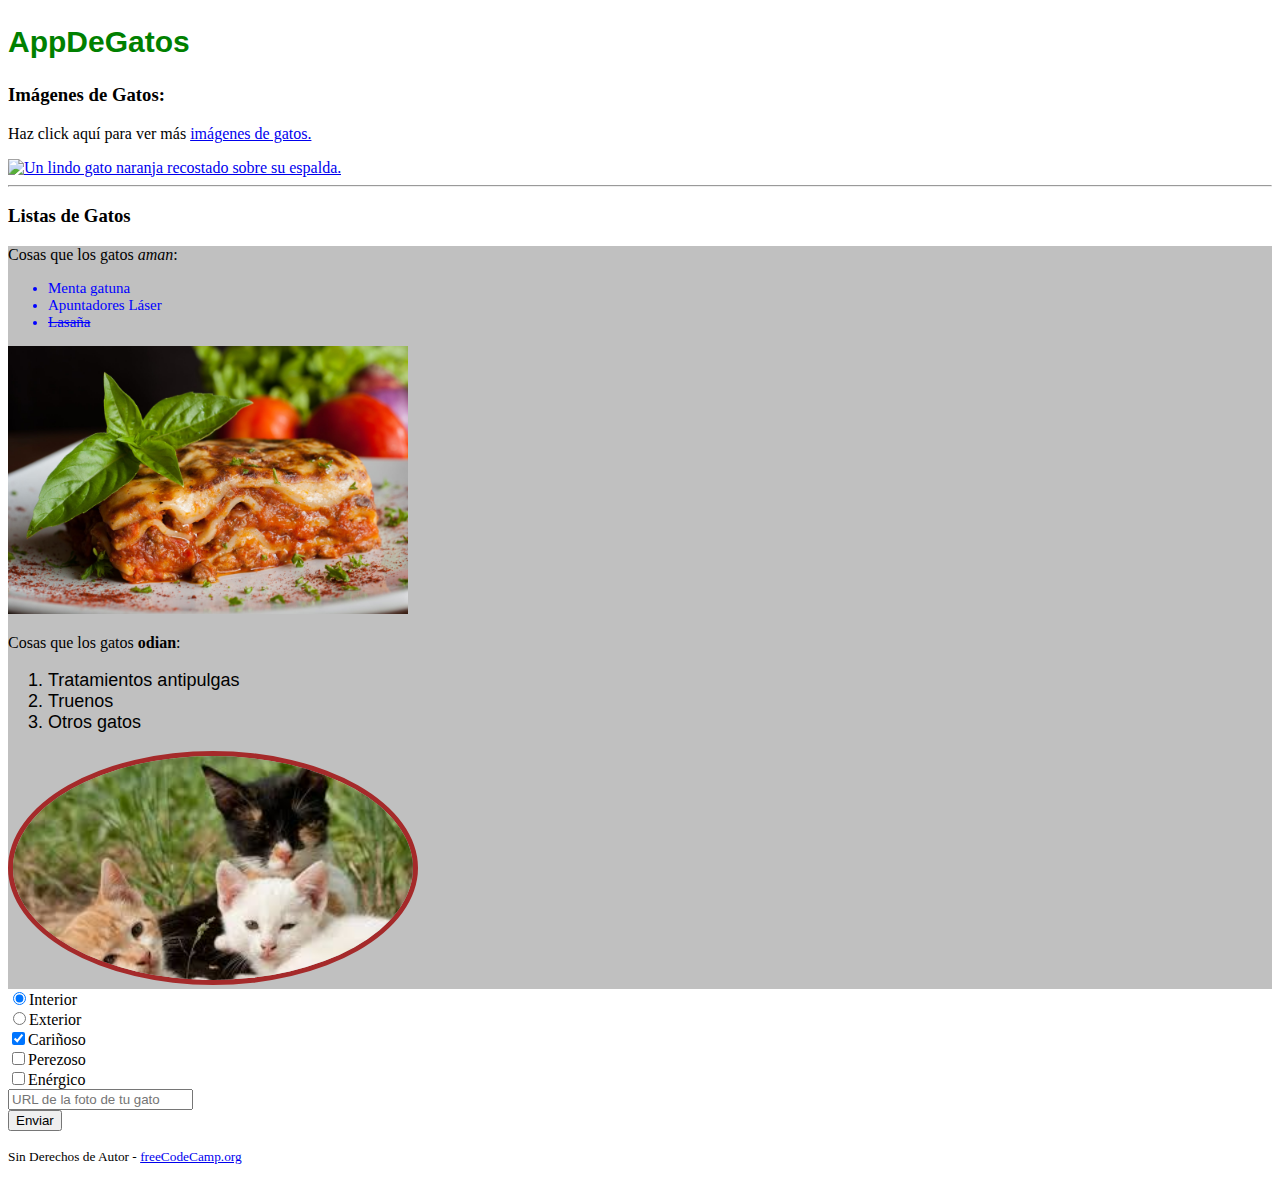
==== App De Gatos/index.html @ e0afc8a7 "Tarea app gatos finalizada" ====
<!DOCTYPE html>
<html lang="es">
  <head>
    <title>AppDeGatos</title>
    <link href="style.css" rel="stylesheet">
  </head>
  <body>
    <h2 id="titulo-app-gatos">AppDeGatos</h2>
    <main>
      <h3>Imágenes de Gatos:</h3>
      <!-- TODO: Agregar enlace a imágenes de gatos -->
      <p>Haz click aquí para ver más <a href="#" target="_blank" rel="noopener noreferrer">imágenes de gatos.</a></p>

      <a href="#" target="_blank" rel="noopener noreferrer"><img Class="bordes-redondeados" src="https://bit.ly/fcc-relaxing-cat" class="imagen-de-gatos"alt="Un lindo gato naranja recostado sobre su espalda."></a>

      <hr>

      <h3>Listas de Gatos</h3>

      <div class="contenedor-listas">
        <p>Cosas que los gatos <em>aman</em>:</p>
        <ul id="lista-gatos-aman">
          <li>Menta gatuna</li>
          <li>Apuntadores Láser</li>
          <li><s>Lasaña</s></li>
        </ul>
        <img class="bordes-redondeados"src="img/lasana.jpg" alt="Lasaña">

        <p>Cosas que los gatos <strong>odian</strong>:</p>
        <ol id="lista-gatos-odian">
          <li>Tratamientos antipulgas</li>
          <li>Truenos</li>
          <li>Otros gatos</li>
        </ol>
        <img  class="bordes-redondeados" src="img/gatos.jpg" id="imagen-de-gatos" alt="Gatos">
      </div>
     
      <form action="/enviar-respuesta">
        <!-- Botones de Radio -->
        <label for="interior">
          <input id="interior" type="radio" value="interior" name="interior-exterior" checked>Interior
        </label>
        <br>
        <label for="exterior">
          <input id="exterior" type="radio" value="exterior" name="interior-exterior">Exterior
        </label>
        <br>
      
        <!-- Casillas de Verificación -->
        <label for="carinoso">
          <input id="carinoso" type="checkbox" value="carinoso" name="personalidad" checked>Cariñoso
        </label>
        <br>
        <label for="perezoso">
          <input id="perezoso" type="checkbox" value="perezoso" name="personalidad">Perezoso
        </label>
        <br>
        <label for="energico">
          <input id="energico" type="checkbox" value="energico" name="personalidad">Enérgico
        </label>
        <br>

        <!-- Texto y Botón Enviar -->
        <input type="text" placeholder="URL de la foto de tu gato" required><br>
        <button type="submit">Enviar</button>
      </form>
    </main>

    <footer>
      <p><small>Sin Derechos de Autor - <a href="https://www.freecodecamp.org/espanol/">freeCodeCamp.org</a></small></p>
    </footer>
  </body>
</html>
---- App De Gatos/style.css ----
.bordes-redondeados {
     width: 400px;
}

.contenedor-listas {
     background-color: silver;
}

#titulo-app-gatos {
    font-size: 30px;
    color: green;
    font-family: 'Segoe UI', Tahoma, Geneva, Verdana, sans-serif;
}

#imagen-de-gatos {
     border-radius: 50%;
     border-width: 5px;
     border-style: solid;
     border-color: brown;
}

#lista-gatos-aman {
     font-size: 15px;
     color: blue;
}

#lista-gatos-odian {
     font-size: 18px;
     font-family: Arial, Helvetica, sans-serif;
}
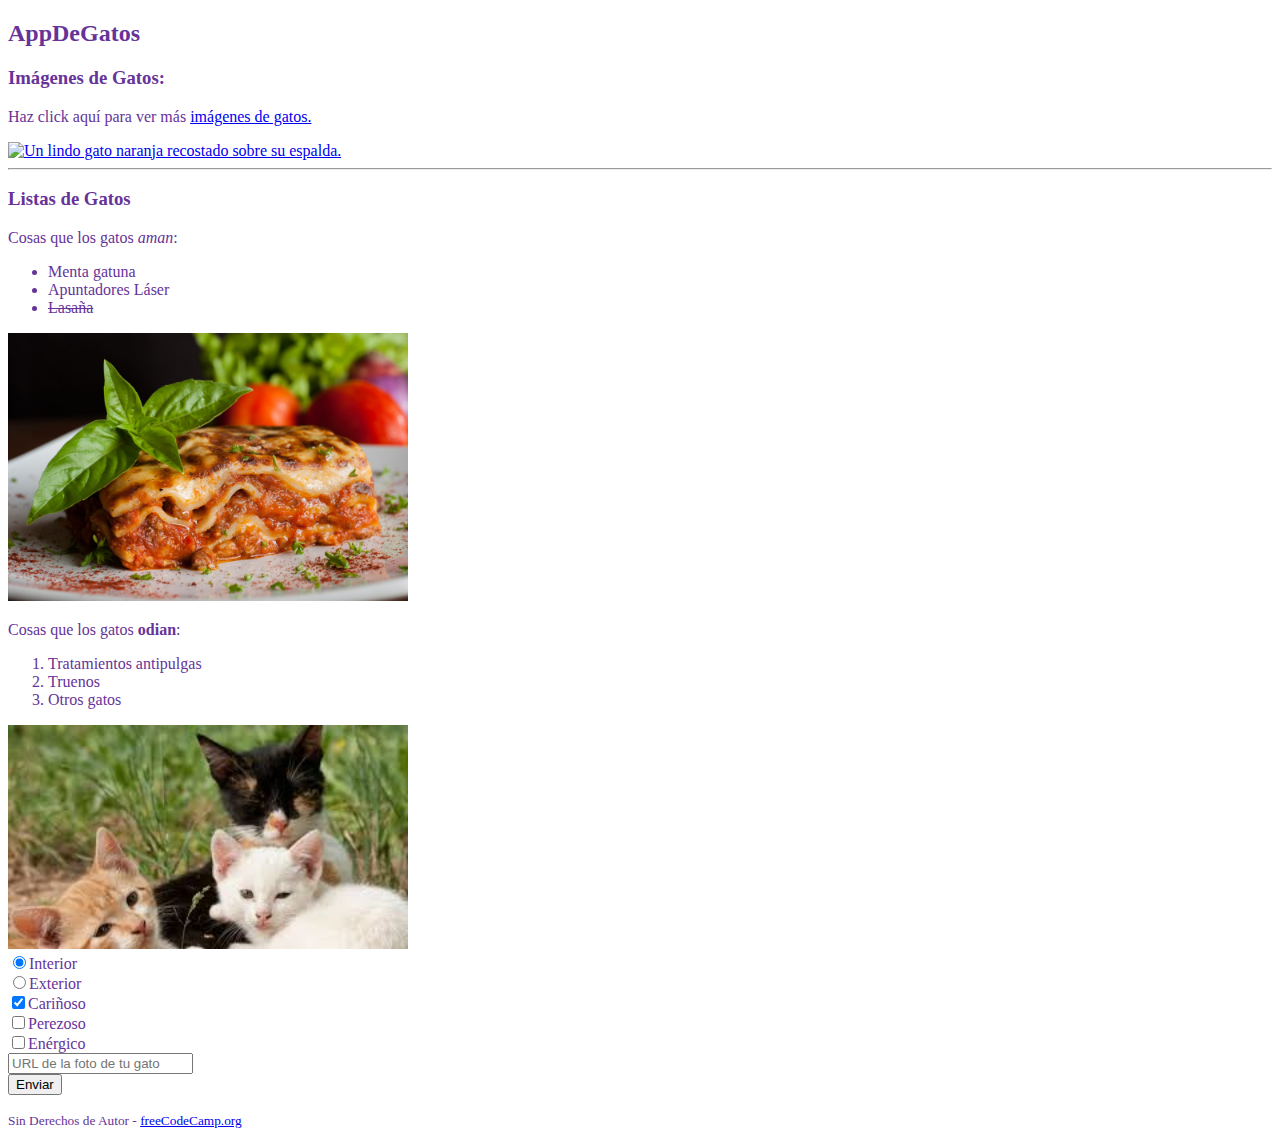
==== commit 153b822d: "curso de html css  finalizado" ====
--- a/App De Gatos/index.html
+++ b/App De Gatos/index.html
@@ -9,7 +9,7 @@
     <main>
       <h3>Imágenes de Gatos:</h3>
       <!-- TODO: Agregar enlace a imágenes de gatos -->
-      <p>Haz click aquí para ver más <a href="#" target="_blank" rel="noopener noreferrer">imágenes de gatos.</a></p>
+      <p>Haz click aquí para ver más <a href="https://www.freecodecamp.org/espanol/" target="_blank" rel="noopener noreferrer">imágenes de gatos.</a></p>
 
       <a href="#" target="_blank" rel="noopener noreferrer"><img Class="bordes-redondeados" src="https://bit.ly/fcc-relaxing-cat" class="imagen-de-gatos"alt="Un lindo gato naranja recostado sobre su espalda."></a>
 
@@ -49,7 +49,7 @@
         <!-- Casillas de Verificación -->
         <label for="carinoso">
           <input id="carinoso" type="checkbox" value="carinoso" name="personalidad" checked>Cariñoso
-        </label>
+        </label>  
         <br>
         <label for="perezoso">
           <input id="perezoso" type="checkbox" value="perezoso" name="personalidad">Perezoso
--- a/App De Gatos/style.css
+++ b/App De Gatos/style.css
@@ -2,30 +2,8 @@
      width: 400px;
 }
 
-.contenedor-listas {
-     background-color: silver;
+body {
+     color: rebeccapurple;
 }
 
-#titulo-app-gatos {
-    font-size: 30px;
-    color: green;
-    font-family: 'Segoe UI', Tahoma, Geneva, Verdana, sans-serif;
-}
 
-#imagen-de-gatos {
-     border-radius: 50%;
-     border-width: 5px;
-     border-style: solid;
-     border-color: brown;
-}
-
-#lista-gatos-aman {
-     font-size: 15px;
-     color: blue;
-}
-
-#lista-gatos-odian {
-     font-size: 18px;
-     font-family: Arial, Helvetica, sans-serif;
-}
-
